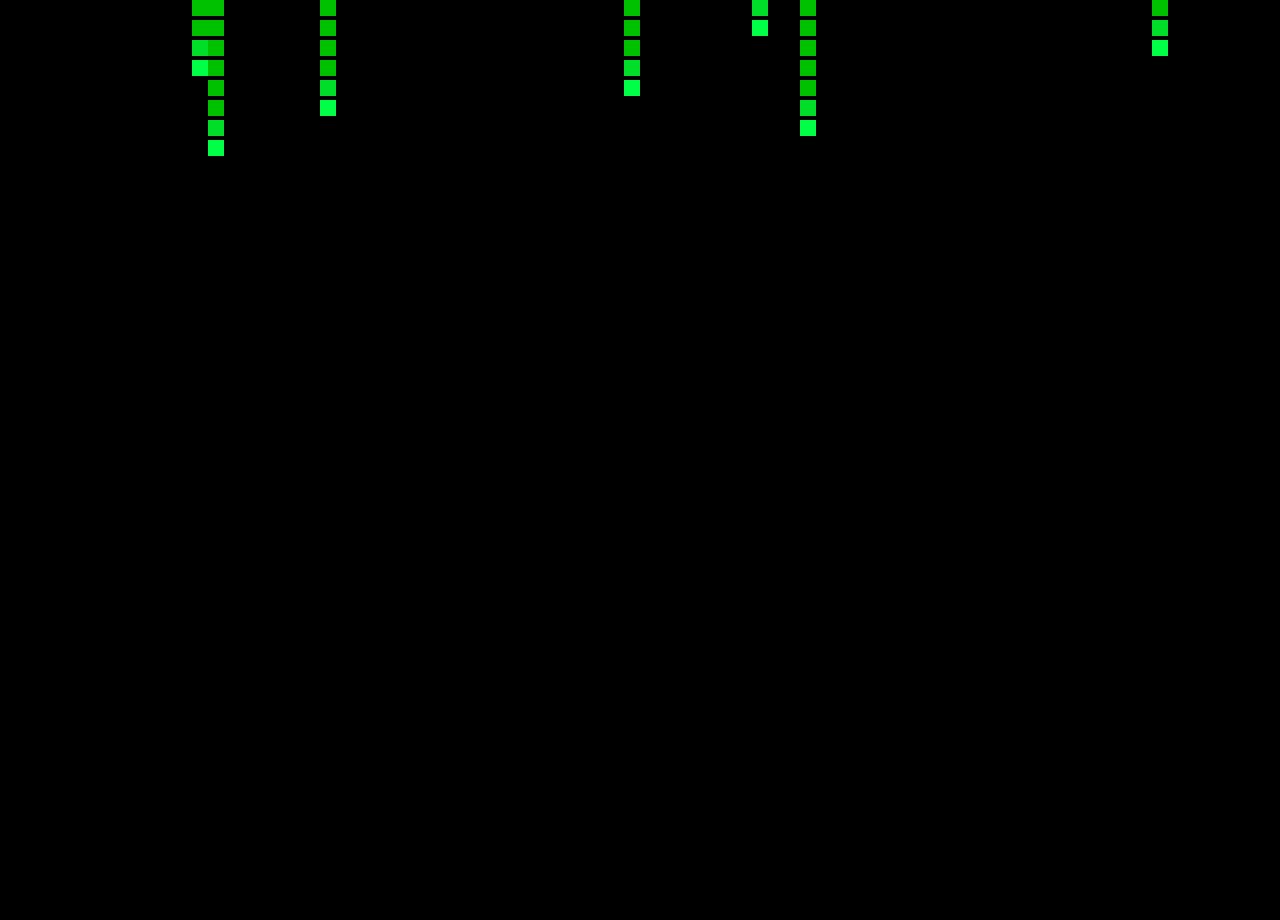
==== matrix.html @ 4b2c4b49 "Initial commit." ====
<!doctype html>

<html lang="en">
<head>
	<meta charset="utf-8">

	<title>The Matrix</title>

	<style>
		@import url(http://fonts.googleapis.com/css?family=VT323);

		* {
			margin: 0;
			padding: 0;
		}

		html {
			background-color: #000;
			color: #0F0;
		}

		body {

		}

		div {
			height: 16px;
			width: 16px;
			display: inline-block;
		}

		#container {
			width: 800px;
			height: 600px;
			margin: 0 auto;
			background-color: #f00;
			position: relative;
			z-index: 1;
		}

		.green {
			background-color: #00C100;
		}

		.light-green {
			background-color: #00DE2A;
		}

		.lighter-green {
			background-color: #00FF47;
		}
	</style>
</head>

<body>  

	<!--<section id="container"></section>-->
	<script src="matrix.js"></script>
</body>
</html>
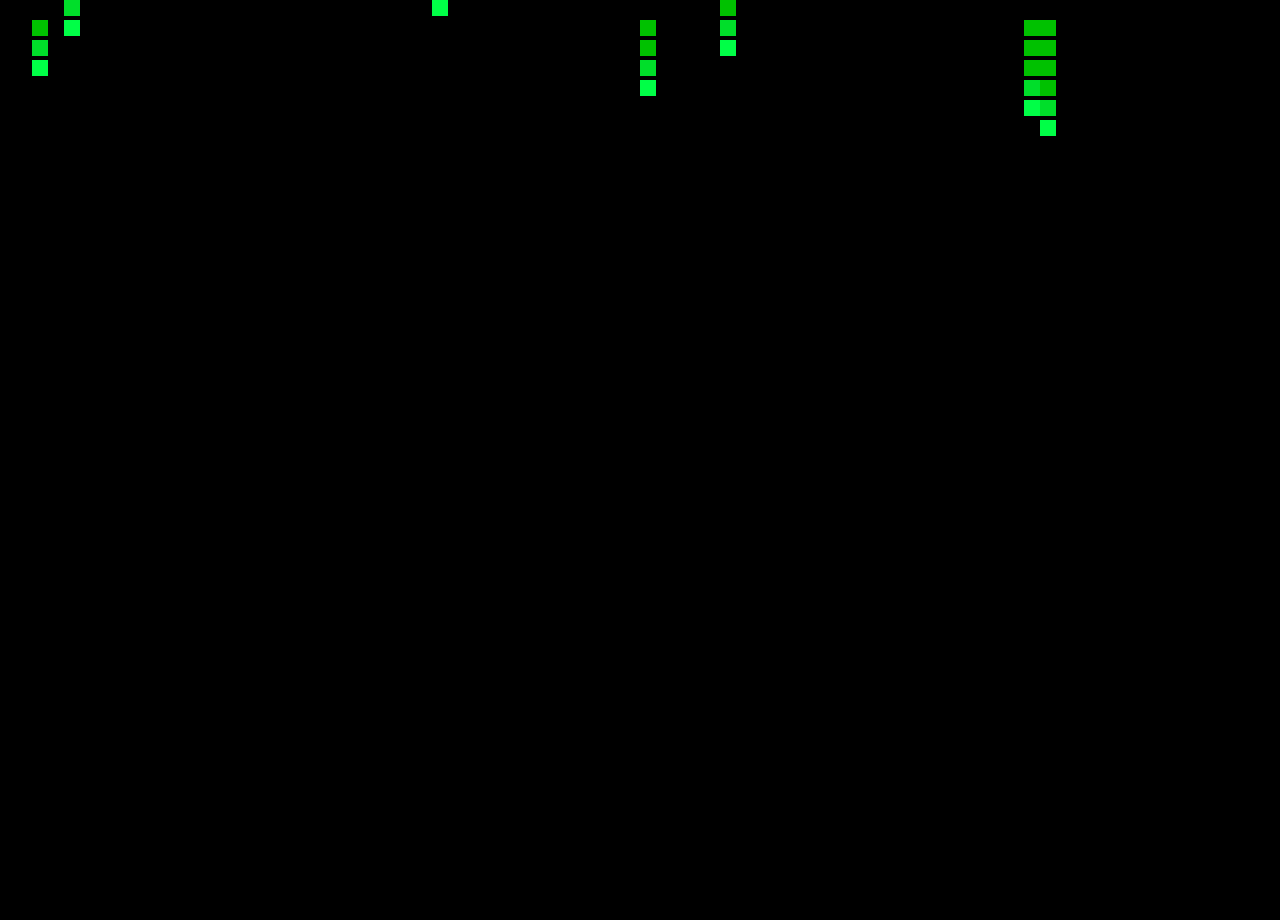
==== commit d56c1090: "Achieved similar functionality with a different approach to the logic." ====
--- a/matrix.html
+++ b/matrix.html
@@ -53,7 +53,7 @@
 </head>
 
 <body>  
-
+	<!--<button onclick="run()">Advance</button>-->
 	<!--<section id="container"></section>-->
 	<script src="matrix.js"></script>
 </body>
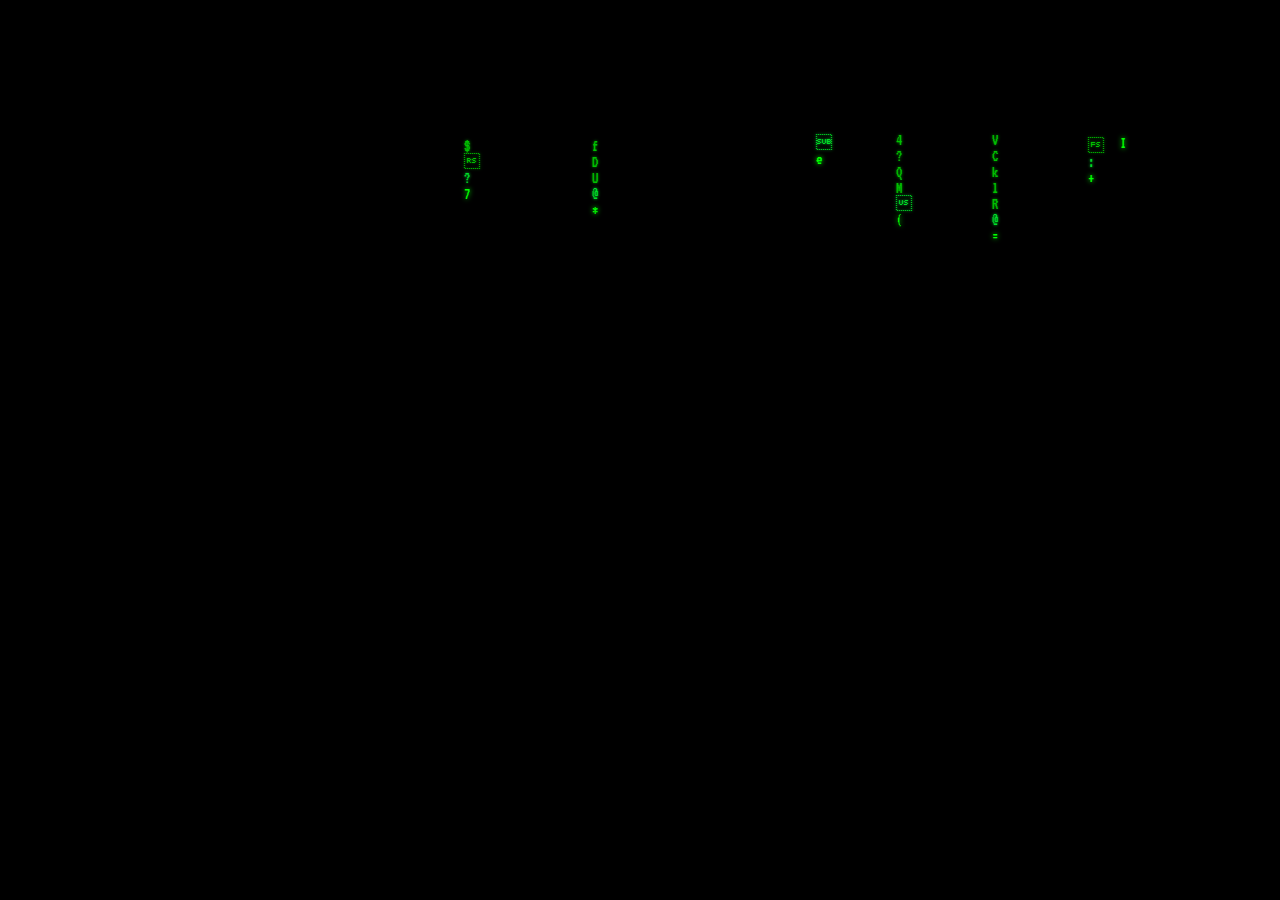
==== commit dbdda005: "Wordfalls now have text and some cool CSS." ====
--- a/matrix.html
+++ b/matrix.html
@@ -16,17 +16,20 @@
 
 		html {
 			background-color: #000;
-			color: #0F0;
-		}
-
-		body {
-
 		}
 
 		div {
 			height: 16px;
 			width: 16px;
 			display: inline-block;
+			color: #000;
+			font-family: "VT323";
+			font-size: 16px;
+			line-height: 16px;
+		}
+
+		button {
+			float: left;
 		}
 
 		#container {
@@ -36,24 +39,34 @@
 			background-color: #f00;
 			position: relative;
 			z-index: 1;
+			font-family: "VT323";
+			font-size: 14px;
 		}
 
 		.green {
-			background-color: #00C100;
+			//background-color: #00C100;
+			color: #00C100;
+			text-shadow: 0px 0px 3px rgba(0, 153, 0, 1);
 		}
 
 		.light-green {
-			background-color: #00DE2A;
+			//background-color: #00DE2A;
+			color: #00DE2A;
+			text-shadow: 0px 0px 3px rgba(0, 222, 42, 1);
 		}
 
 		.lighter-green {
-			background-color: #00FF47;
+			//background-color: #00ff0c;
+			color: #00FF00;//#00FF0C;
+			text-shadow: 0px 0px 5px rgba(0, 255, 0, 1);
 		}
 	</style>
 </head>
 
-<body>  
-	<!--<button onclick="run()">Advance</button>-->
+<body>
+	<!--<button onclick="run()">Advance</button>
+	<button onclick="clearInterval(intervalId)">Stop</button>
+	<button onclick="intervalId = setInterval(run, 100)">Start</button>-->
 	<!--<section id="container"></section>-->
 	<script src="matrix.js"></script>
 </body>
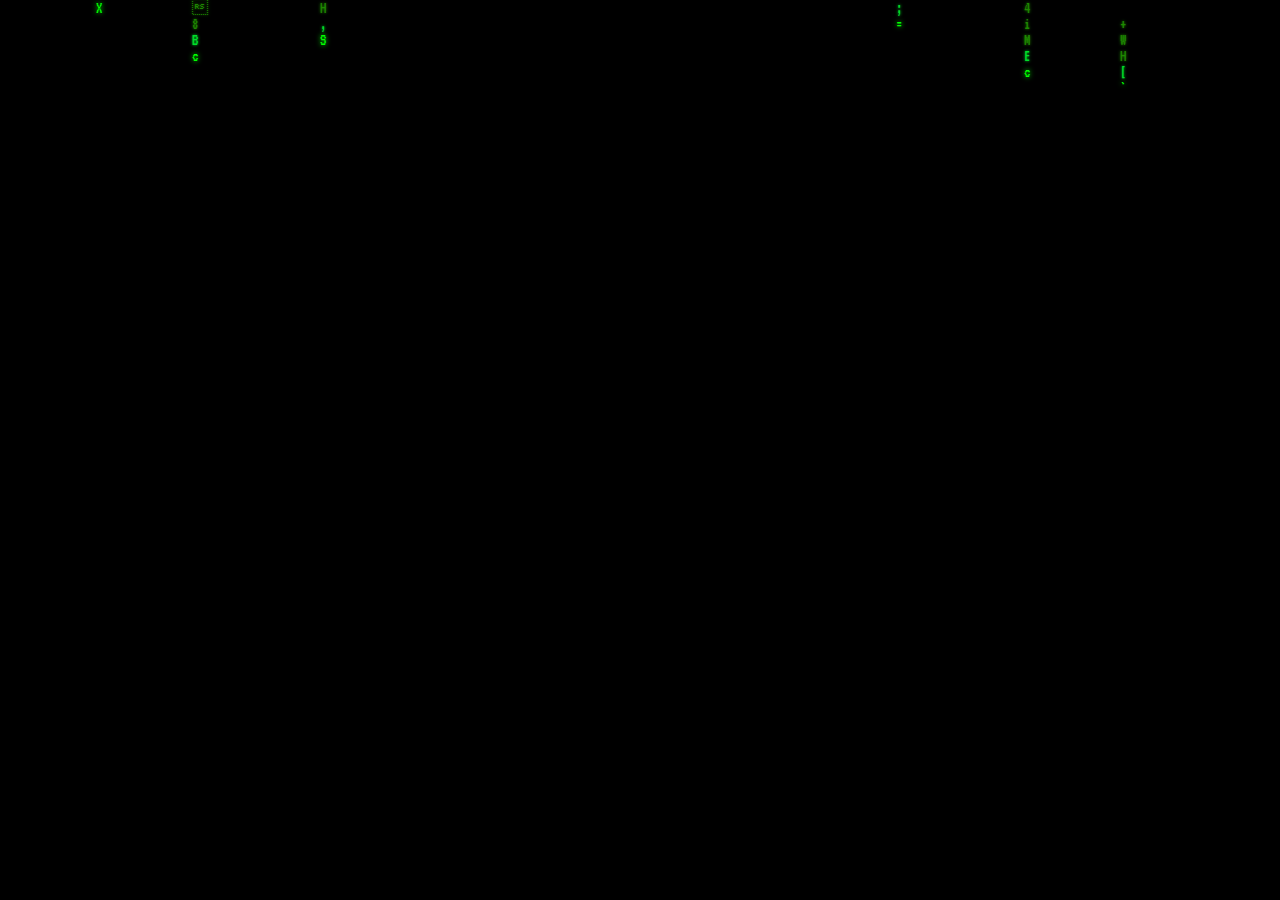
==== commit 29f35571: "Fixed alignment of the grid so that it properly fills the screen." ====
--- a/matrix.html
+++ b/matrix.html
@@ -19,9 +19,13 @@
 		}
 
 		div {
-			height: 16px;
 			width: 16px;
 			display: inline-block;
+		}
+
+		div div {
+			height: 16px;
+			float: left;
 			color: #000;
 			font-family: "VT323";
 			font-size: 16px;
@@ -32,32 +36,19 @@
 			float: left;
 		}
 
-		#container {
-			width: 800px;
-			height: 600px;
-			margin: 0 auto;
-			background-color: #f00;
-			position: relative;
-			z-index: 1;
-			font-family: "VT323";
-			font-size: 14px;
-		}
 
 		.green {
-			//background-color: #00C100;
-			color: #00C100;
-			text-shadow: 0px 0px 3px rgba(0, 153, 0, 1);
+			color: #1E8701; 
+			text-shadow: 0px 0px 3px rgba(30, 135, 1, 1); 
 		}
 
 		.light-green {
-			//background-color: #00DE2A;
 			color: #00DE2A;
 			text-shadow: 0px 0px 3px rgba(0, 222, 42, 1);
 		}
 
 		.lighter-green {
-			//background-color: #00ff0c;
-			color: #00FF00;//#00FF0C;
+			color: #00FF00;
 			text-shadow: 0px 0px 5px rgba(0, 255, 0, 1);
 		}
 	</style>
@@ -67,7 +58,7 @@
 	<!--<button onclick="run()">Advance</button>
 	<button onclick="clearInterval(intervalId)">Stop</button>
 	<button onclick="intervalId = setInterval(run, 100)">Start</button>-->
-	<!--<section id="container"></section>-->
+	<section id="container"></section>
 	<script src="matrix.js"></script>
 </body>
 </html>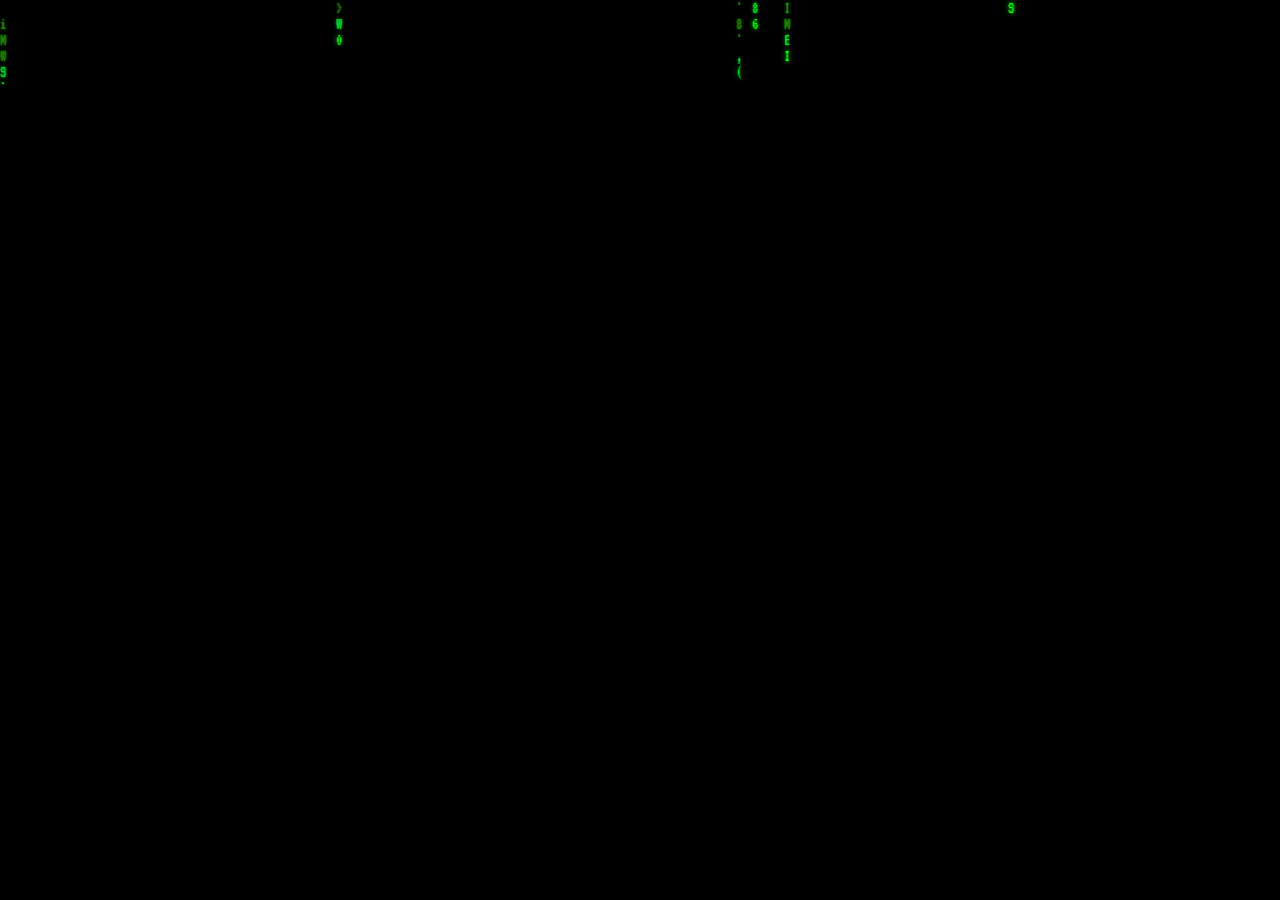
==== commit df169d4f: "Moved CSS to external stylesheet." ====
--- a/matrix.html
+++ b/matrix.html
@@ -3,61 +3,13 @@
 <html lang="en">
 <head>
 	<meta charset="utf-8">
+	<link rel="stylesheet" href="matrix.css">
 
 	<title>The Matrix</title>
 
-	<style>
-		@import url(http://fonts.googleapis.com/css?family=VT323);
-
-		* {
-			margin: 0;
-			padding: 0;
-		}
-
-		html {
-			background-color: #000;
-		}
-
-		div {
-			width: 16px;
-			display: inline-block;
-		}
-
-		div div {
-			height: 16px;
-			float: left;
-			color: #000;
-			font-family: "VT323";
-			font-size: 16px;
-			line-height: 16px;
-		}
-
-		button {
-			float: left;
-		}
-
-
-		.green {
-			color: #1E8701; 
-			text-shadow: 0px 0px 3px rgba(30, 135, 1, 1); 
-		}
-
-		.light-green {
-			color: #00DE2A;
-			text-shadow: 0px 0px 3px rgba(0, 222, 42, 1);
-		}
-
-		.lighter-green {
-			color: #00FF00;
-			text-shadow: 0px 0px 5px rgba(0, 255, 0, 1);
-		}
-	</style>
 </head>
 
 <body>
-	<!--<button onclick="run()">Advance</button>
-	<button onclick="clearInterval(intervalId)">Stop</button>
-	<button onclick="intervalId = setInterval(run, 100)">Start</button>-->
 	<section id="container"></section>
 	<script src="matrix.js"></script>
 </body>
--- a/matrix.css
+++ b/matrix.css
@@ -0,0 +1,44 @@
+@import url(http://fonts.googleapis.com/css?family=VT323);
+
+* {
+	margin: 0;
+	padding: 0;
+}
+
+html {
+	background-color: #000;
+}
+
+div {
+	width: 16px;
+	display: inline-block;
+}
+
+div div {
+	height: 16px;
+	float: left;
+	color: #000;
+	font-family: "VT323";
+	font-size: 16px;
+	line-height: 16px;
+}
+
+button {
+	float: left;
+}
+
+
+.green {
+	color: #1E8701; 
+	text-shadow: 0px 0px 3px rgba(30, 135, 1, 1); 
+}
+
+.light-green {
+	color: #00DE2A;
+	text-shadow: 0px 0px 3px rgba(0, 222, 42, 1);
+}
+
+.lighter-green {
+	color: #00FF00;
+	text-shadow: 0px 0px 5px rgba(0, 255, 0, 1);
+}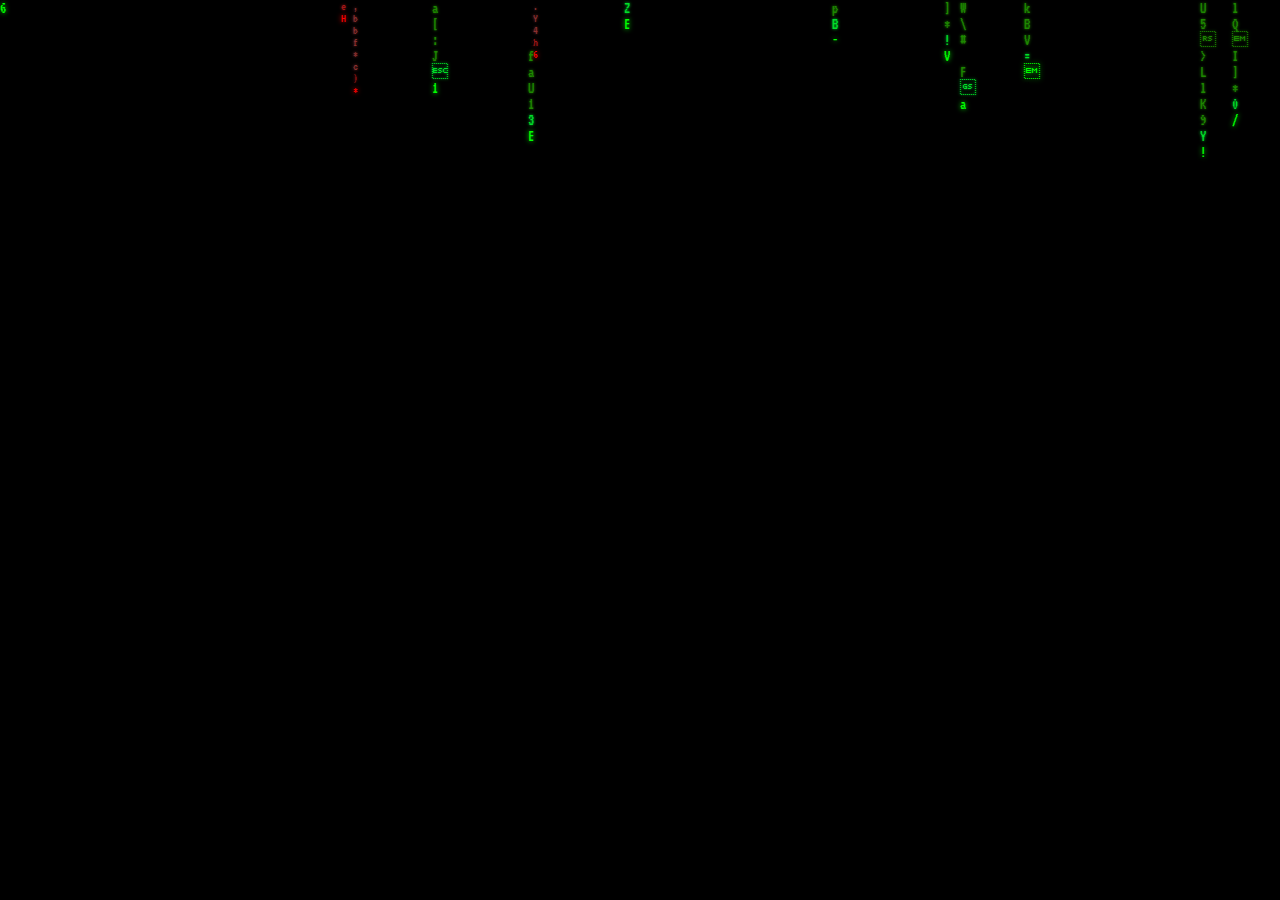
==== commit 5b6a8218: "Added a background matrix." ====
--- a/matrix.html
+++ b/matrix.html
@@ -10,7 +10,10 @@
 </head>
 
 <body>
-	<section id="container"></section>
+	<section id="container">
+		<section id="background"></section>
+		<section id="foreground"></section>
+	</section>
 	<script src="matrix.js"></script>
 </body>
 </html>--- a/matrix.css
+++ b/matrix.css
@@ -9,7 +9,7 @@
 	background-color: #000;
 }
 
-div {
+/*div {
 	width: 16px;
 	display: inline-block;
 }
@@ -22,23 +22,85 @@
 	font-size: 16px;
 	line-height: 16px;
 }
+*/
+div {
+	display: inline-block;
+}
+
+div div {
+	font-family: "VT323";
+	float: left;
+}
+
+#container {
+	position: relative;
+}
+
+#container section {
+	position: absolute;
+}
+
+#foreground {
+	z-index: 1;
+}
+
+#foreground div {
+	width: 16px;
+}
+
+#foreground div div {
+	color: #000;
+	height: 16px;
+	font-size: 16px;
+	line-height: 16px;
+}
+
+#background {
+	z-index: 0;
+	margin: 0px 5px;
+}
+
+#background div {
+	width: 12px;
+}
+
+#background div div {
+	color: #000;
+	height: 12px;
+	font-size: 12px;
+	line-height: 12px;
+}
 
 button {
 	float: left;
 }
 
-
-.green {
+#foreground .green {
 	color: #1E8701; 
 	text-shadow: 0px 0px 3px rgba(30, 135, 1, 1); 
 }
 
-.light-green {
+#foreground .light-green {
 	color: #00DE2A;
 	text-shadow: 0px 0px 3px rgba(0, 222, 42, 1);
 }
 
-.lighter-green {
+#foreground .lighter-green {
 	color: #00FF00;
 	text-shadow: 0px 0px 5px rgba(0, 255, 0, 1);
+}
+
+#background .green {
+	color: #8A3030; 
+	text-shadow: 0px 0px 3px rgba(138, 48, 48, 1); 
+}
+
+#background .light-green {
+	color: #A31717;
+	text-shadow: 0px 0px 3px rgba(163, 23, 23, 1);
+}
+
+#background .lighter-green {
+	color: #FF0000;
+	text-shadow: 0px 0px 5px rgba(255, 0, 0, 1);
 }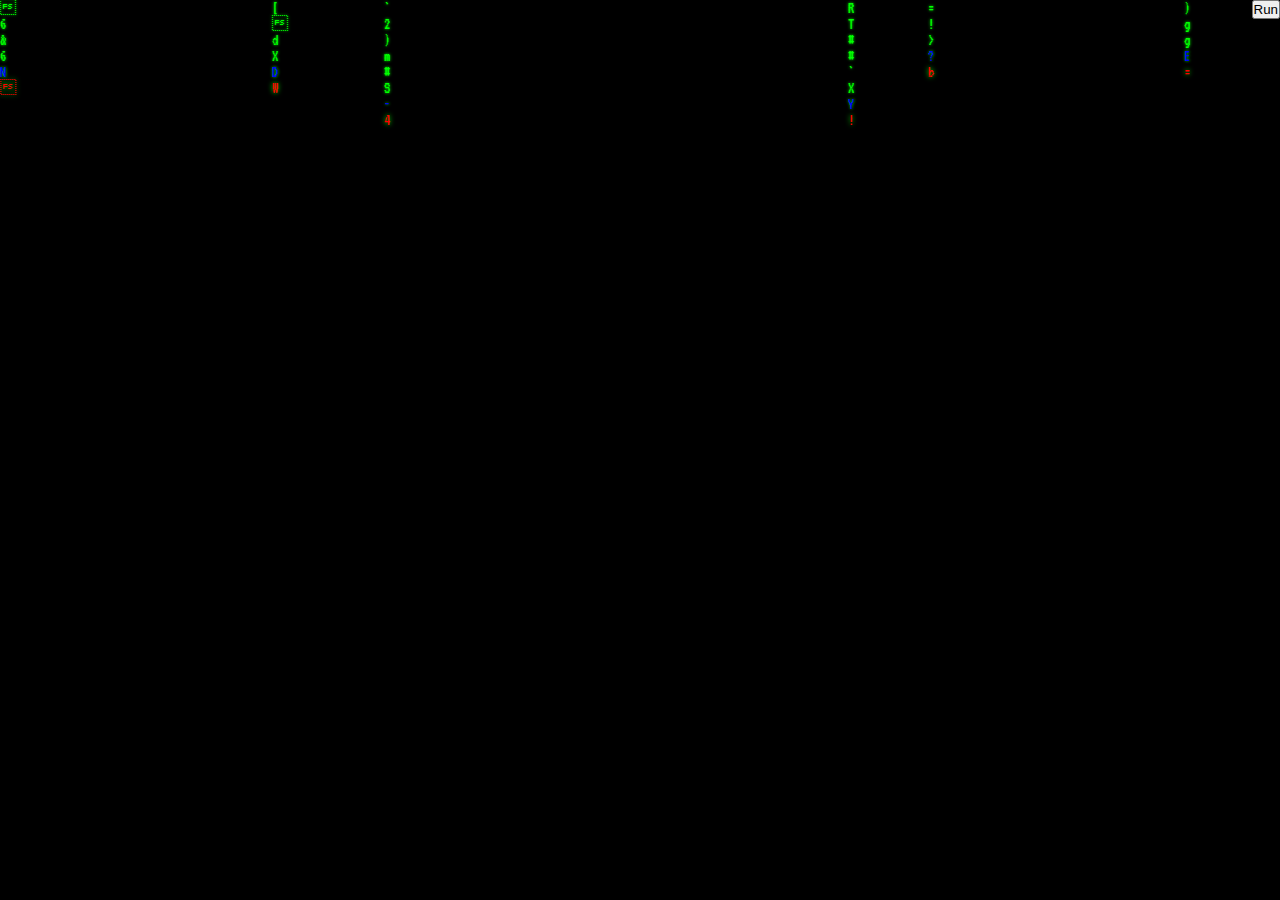
==== commit 66ee5fb1: "Attempted to fix stuff." ====
--- a/matrix.html
+++ b/matrix.html
@@ -14,6 +14,7 @@
 		<section id="background"></section>
 		<section id="foreground"></section>
 	</section>
+	<button onclick="run()">Run</button>
 	<script src="matrix.js"></script>
 </body>
 </html>--- a/matrix.css
+++ b/matrix.css
@@ -72,35 +72,35 @@
 }
 
 button {
-	float: left;
+	float: right;
 }
 
 #foreground .green {
-	color: #1E8701; 
-	text-shadow: 0px 0px 3px rgba(30, 135, 1, 1); 
+	color: #0F0; //4fc130; 
+	text-shadow: 0px 0px 3px rgba(0, 255, 0, 1);
 }
 
 #foreground .light-green {
-	color: #00DE2A;
-	text-shadow: 0px 0px 3px rgba(0, 222, 42, 1);
+	color: #00F; //14e414;
+	text-shadow: 0px 0px 3px rgba(0, 255, 0, 1);
 }
 
 #foreground .lighter-green {
-	color: #00FF00;
+	color: #F00; //00FF00;
 	text-shadow: 0px 0px 5px rgba(0, 255, 0, 1);
 }
 
 #background .green {
-	color: #8A3030; 
-	text-shadow: 0px 0px 3px rgba(138, 48, 48, 1); 
+	color: #419D27; 
+	text-shadow: 0px 0px 1px rgba(0, 255, 0, 1);
 }
 
 #background .light-green {
-	color: #A31717;
-	text-shadow: 0px 0px 3px rgba(163, 23, 23, 1);
+	color: #00c600;
+	text-shadow: 0px 0px 1px rgba(0, 255, 0, 1);
 }
 
 #background .lighter-green {
-	color: #FF0000;
-	text-shadow: 0px 0px 5px rgba(255, 0, 0, 1);
+	color: #00e100;
+	text-shadow: 0px 0px 3px rgba(0, 255, 0, 1);
 }